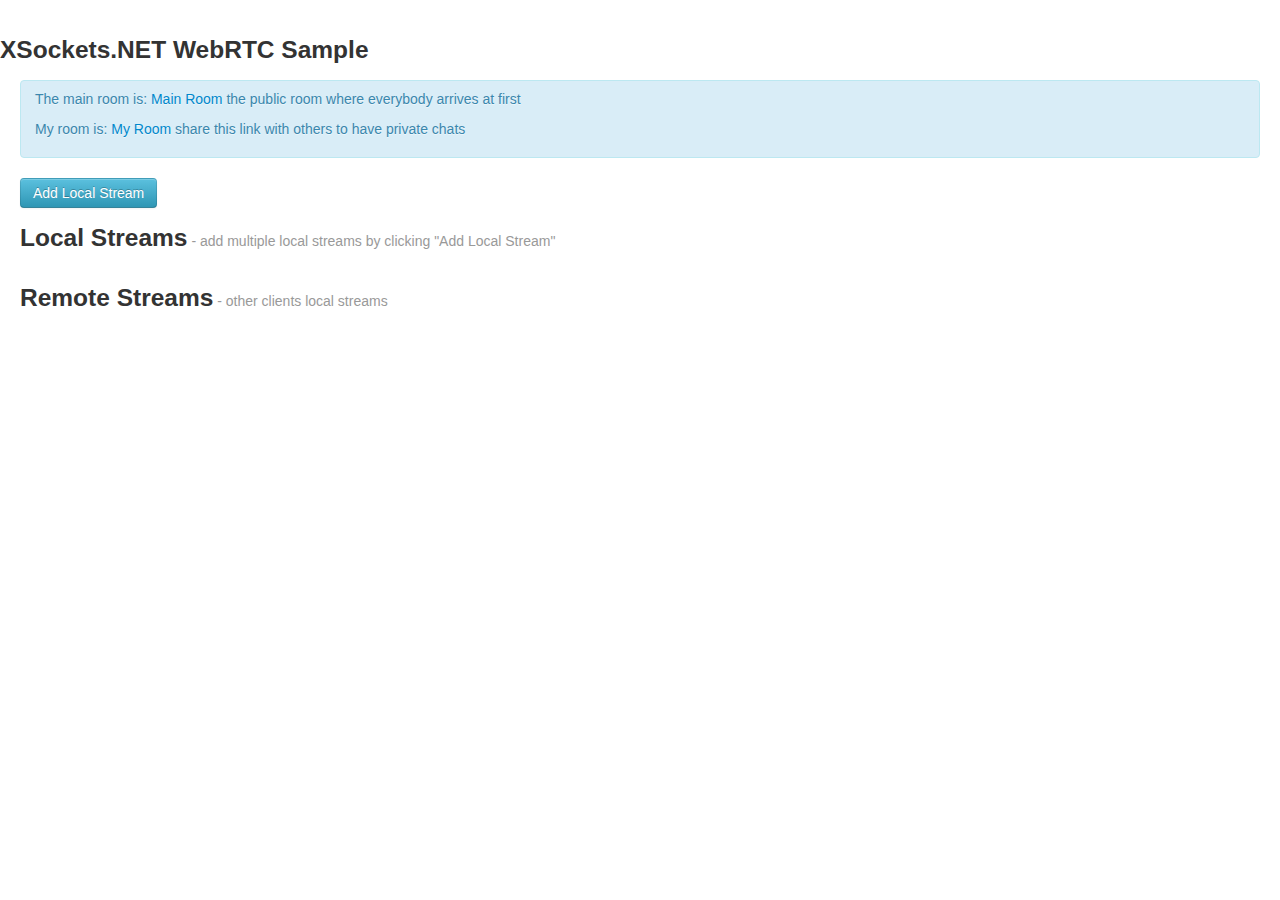
==== Html/index.html @ 1f032a22 "yiha" ====
﻿<!DOCTYPE html>
<html xmlns="http://www.w3.org/1999/xhtml">
<head>
    <meta charset="utf-8" />
    <title>XSockets.NET - WebRTC</title>
    <meta name="viewport" content="width=device-width, initial-scale=1.0" />
    <meta name="description" content="" />
    <meta name="author" content="" />

    <!-- Le styles -->
    <link href="lib/bootstrap/css/bootstrap.min.css" rel="stylesheet" />
    <link href="lib/bootstrap/css/custom.css" rel="stylesheet" />
    <link href="lib/bootstrap/css/bootstrap-responsive.min.css" rel="stylesheet" />

    <script src="lib/jquery/jquery-2.1.0.min.js"></script>
    <script src="lib/xsockets/XSockets.latest.js"></script>
    <script src="lib/xsockets/XSockets.WebRTC.latest.js"></script>

    <!-- Bootstrap-->
    <script src="lib/bootstrap/js/bootstrap.min.js"></script>

    <script>

        var peerBroker, rtc, myCtx, mainCtx = "ee58a08bf68043539ef41d7c0ed0c553";

        //Fires when the connection is opened
        var onContextCreated = function (brokerContext) {
            console.log("BrokerContext", brokerContext);
        };

        var onLocalStreamCreated = function (stream) {
            console.log("A Stream was added, i will soon pop up..", stream);
        };

        //Do this when we get a local stream
        var onLocalStream = function (stream) {
            var video = $("<video>").attr({
                autoplay: "autoplay", id: stream.id

            }).bind("click", { streamId: stream.id }, function (args) {
                rtc.removeStream(args.data.streamId, function (id) {
                    console.log("Local stream removed", id);
                });
                $(this).remove();
            }).prependTo("#local");
            attachMediaStream($(video).get(0), stream);
        };

        //Do this when we get a remote stream
        var onRemoteStream = function (event) {
            // First, remove prior videos belonging to this Peer
            $("video[rel='" + event.stream.id + "']").remove();
            var video = $("<video>").attr({
                autoplay: "autoplay", id: event.PeerId,
                rel: event.stream.id
            }).bind("click", { streamId: event.stream.id }, function (args) {

                // okey, a click on a remote video, lets disconnect
                rtc.removePeerConnection(event.PeerId);
            }).prependTo("#remote");
            attachMediaStream($(video).get(0), event.stream);

        };

        //When a connection is lost, remove it from the DOM
        var onPeerConnectionLost = function (peerConnection) {
            console.log("Lost a peer connection", peerConnection);
            $("[id='" + peerConnection.PeerId + "']").remove();
        };

        //When a remote peer removes a local stream
        var onRemoteStreamLost = function (stream) {
            console.log("Lost a remote stream", stream);
            $("[rel='" + stream.StreamId + "']").remove();
        };

        var onPeerConnectionStarted = function (peerConnection) {
            console.log("PeerConnection Started", peerConnection);
        };

        var onContextChange = function (context) {
            // You will recive a list of Peers on the current context
            console.log("Context changed", context);
        };

        //Doc Ready
        $(function () {

            var sdpFilters = [];

            //No need for this... Just showing how you can set contraints 
            sdpFilters.push(
               function (sdp) { // Limit the bandwith for each peer to 256 kilobits / sec
                   return sdp.replace(/a=mid:video\r\n/g,
                       'a=mid:video\r\nb=AS:50\r\n');
               }
           );

            //Create a new connection to a XSockets controller (the broker handling connections/state) see source code in Controller folder 
            peerBroker = new XSockets.WebSocket("ws://malinrocks.cloudapp.net:4502/CustomBroker");

            //When XSockets is connected setup WebRTC
            peerBroker.on(XSockets.Events.open, function (brokerClient) {
                console.log("brokerClient", brokerClient);

                myCtx = brokerClient.ClientGuid;

                //Pass the XSockets connnection to the WebRTC instance
                rtc = new XSockets.WebRTC(peerBroker,
                    {
                        //not needed, but we limit the bandwidth above and now pass it in (as an example)
                        sdpExpressions: sdpFilters
                    });

                ////////////////////////
                // BIND TO EVENTS
                ////////////////////////

                //Fires when the connection is opened
                rtc.bind(XSockets.WebRTC.Events.onContextCreated, onContextCreated);

                // This event will fire when a localStream is added 
                rtc.bind(XSockets.WebRTC.Events.onlocalStream, onLocalStream);


                // fire when a remote Peer adds a stream
                rtc.bind(XSockets.WebRTC.Events.onLocalStreamCreated, onLocalStreamCreated);

                // This event will fire when a remoteStream is added to one of the connected Peer's
                rtc.bind(XSockets.WebRTC.Events.onRemoteStream, onRemoteStream);

                // When a client disconnects from the broker & context, this event will fire
                rtc.bind(XSockets.WebRTC.Events.onPeerConnectionLost, onPeerConnectionLost);

                // When a remote peer removes a "localStream", this event will fire..
                rtc.bind(XSockets.WebRTC.Events.onRemoteStreamLost, onRemoteStreamLost);

                // Fires when a new peerconnction is initialized
                rtc.bind(XSockets.WebRTC.Events.onPeerConnectionStarted, onPeerConnectionStarted);

                // This event fires when there is a change on the current context, some one "enters"
                // or disapeers?
                rtc.bind(XSockets.WebRTC.Events.onContextChange, onContextChange);

                ////////////////////////
                // GET USERMEDIA
                ////////////////////////

                // Get a MediaStream using QVGA and no audio... When done, change context...
                rtc.getUserMedia(rtc.userMediaConstraints.qvga(false), function () {

                    //If there is a context passed in the querystring use it... else connect to default "dummy" context
                    var ctxId = XSockets.Utils.getParameterByName('ctxId');

                    if (ctxId) {
                        rtc.changeContext(ctxId);
                    } else {
                        //Just a fake context to get all clients connected to the same context directly                          
                        rtc.changeContext(mainCtx);
                    }

                    $('#mainroom').attr('href', location.origin + location.pathname);
                    $('#myroom').attr('href', location.origin + location.pathname + "?ctxId=" + myCtx);
                });


                //Add another stream for each click :)
                $("#addStream").on("click", function (evt) {
                    var that = $(this);
                    window.getUserMedia(rtc.userMediaConstraints.qvga(false), function (stream) {
                        // Add the MediaStream captured
                        rtc.addLocalStream(stream, function () {
                            that.children("span").text(rtc.getLocalStreams().length);

                            // as we added a new MediaStreams,  get the RemotePeers connected
                            // and refresh streams on those,,
                            rtc.getRemotePeers().forEach(function (peer) {
                                // refresh and reconnect peers
                                rtc.refreshStreams(peer, function (id) {
                                });
                            });

                        });
                    });
                });
            });
        });


    </script>
</head>
<body>
    <h3>XSockets.NET WebRTC Sample</h3>

    <div class="container-fluid">

        <div class="row-fluid">
            <div class="span12">
                <div class="alert alert-info">
                    <p>
                        The main room is: <a href="#" id="mainroom">Main Room</a> the public room where everybody arrives at first
                    </p>
                    <p>
                        My room is: <a href="#" id="myroom">My Room</a> share this link with others to have private chats
                    </p>
                </div>
            </div>            
        </div>

        <div class="row-fluid">
            <div class="span12">
                <button id="addStream" class="btn btn-info">Add Local Stream</button>
            </div>
        </div>

        <div class="row-fluid">
            <div class="span12">
                <h3>Local Streams<small> - add multiple local streams by clicking "Add Local Stream"</small></h3>
                <div id="local"></div>
            </div>
        </div>

        <div class="row-fluid">
            <div class="span12">
                <h3>Remote Streams<small> - other clients local streams</small></h3>
                <div id="remote"></div>
            </div>
        </div>
    </div>
</body>
</html>
---- Html/lib/bootstrap/css/custom.css ----
﻿body {
    padding-top: 20px;
    padding-bottom: 40px;
}

/* Custom container */
.container-narrow {
    margin: 0 auto;
    max-width: 700px;
}

    .container-narrow > hr {
        margin: 30px 0;
    }

/* Main marketing message and sign up button */
.jumbotron {
    margin: 30px 0;
    text-align: center;
}

    .jumbotron h1 {
        font-size: 50px;
        line-height: 1;
    }

    .jumbotron .btn {
        font-size: 16px;
        padding: 6px 14px;
    }

/* Supporting marketing content */
.marketing {
    margin: 30px 0;
}

    .marketing p + h4 {
        margin-top: 28px;
    }
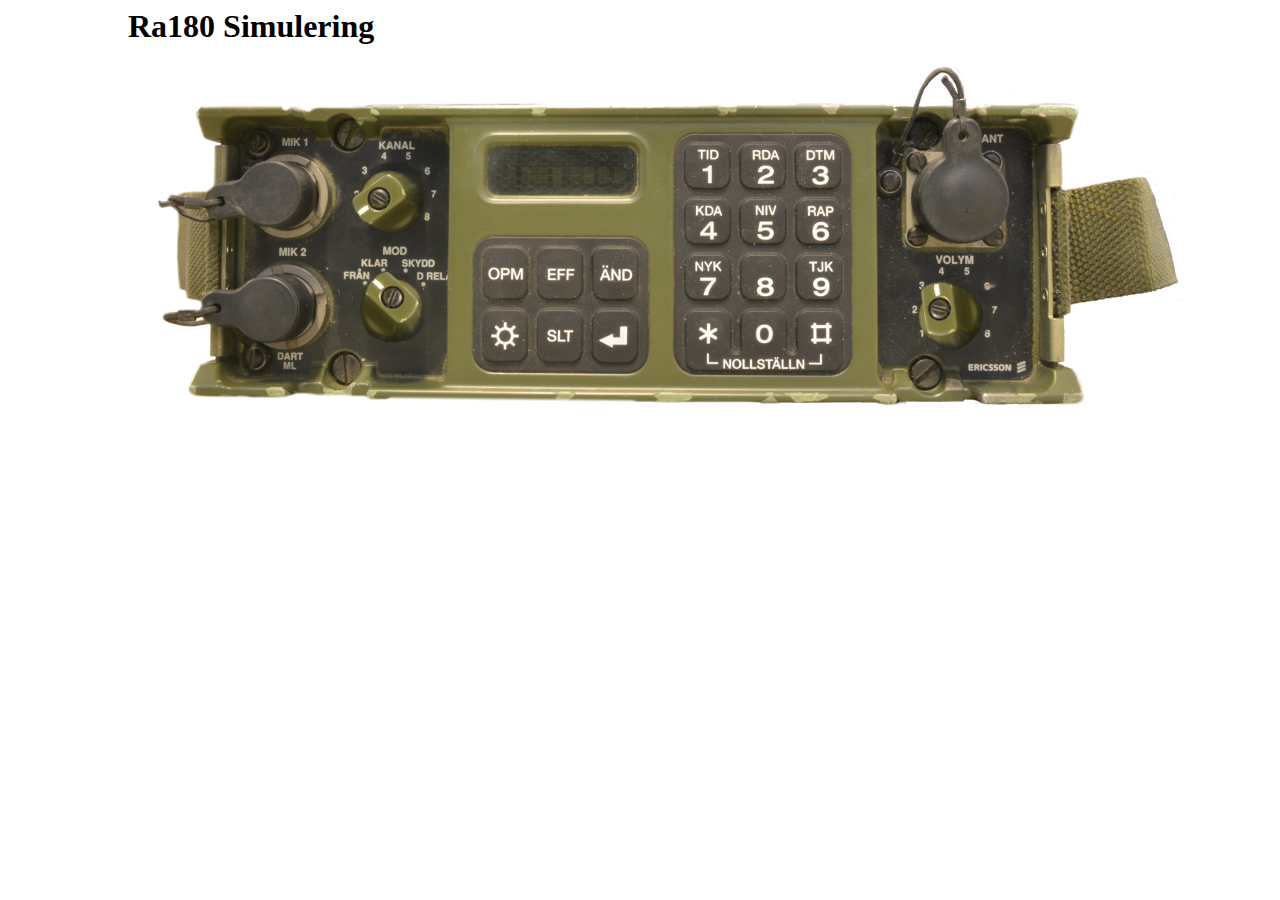
==== commit d23dae91: "Rename Ra180.html to index.html" ====
--- a/Html/index.html
+++ b/Html/index.html
@@ -1,231 +1,144 @@
-﻿<!DOCTYPE html>
-<html xmlns="http://www.w3.org/1999/xhtml">
-<head>
-    <meta charset="utf-8" />
-    <title>XSockets.NET - WebRTC</title>
-    <meta name="viewport" content="width=device-width, initial-scale=1.0" />
-    <meta name="description" content="" />
-    <meta name="author" content="" />
+<html>
+	<head>
+		<title>Ra180</title>
 
-    <!-- Le styles -->
-    <link href="lib/bootstrap/css/bootstrap.min.css" rel="stylesheet" />
-    <link href="lib/bootstrap/css/custom.css" rel="stylesheet" />
-    <link href="lib/bootstrap/css/bootstrap-responsive.min.css" rel="stylesheet" />
+		<link rel="stylesheet" href="assets/css/ra180.css" />
+		
+		<script src="lib/jquery/jquery-2.1.0.min.js"></script>
+		<script src="lib/knockout/knockout-3.0.0.debug.js"></script>
 
-    <script src="lib/jquery/jquery-2.1.0.min.js"></script>
-    <script src="lib/xsockets/XSockets.latest.js"></script>
-    <script src="lib/xsockets/XSockets.WebRTC.latest.js"></script>
+		<script src="lib/xsockets/XSockets.latest.js"></script>
+		<script src="lib/xsockets/XSockets.WebRTC.latest.js"></script>
+		
+		<script type="text/javascript" src="src/SynchronizationContext.js"></script>
+		<script type="text/javascript" src="src/Ra180Menu.js"></script>
+		<script type="text/javascript" src="src/Ra180PnyCalculator.js"></script>
+		<script type="text/javascript" src="src/Ra180ViewModel.js"></script>
 
-    <!-- Bootstrap-->
-    <script src="lib/bootstrap/js/bootstrap.min.js"></script>
+		<script type="text/javascript" src="src/WebRtcRadio.js"></script>
+		<script type="text/javascript" src="src/Ra180WebRtcRadioAdapter.js"></script>
 
-    <script>
+		<script>
+			var brokerUri = "ws://malinrocks.cloudapp.net:4502/CustomBroker";
+		</script>
+	</head>
+	<body>
+		<div class="container">
+			<h1>Ra180 Simulering</h1>
+		</div>
+		<div id="ra180" class="ra180">
+			<div class="ra180-display" data-bind="css: css.brightness">
+				<div class="text">
+					<span data-bind="css: {'blink': display.char1.isBlinking}, text: display.char1.character"></span>
+					<span data-bind="css: {'blink': display.char2.isBlinking}, text: display.char2.character"></span>
+					<span data-bind="css: {'blink': display.char3.isBlinking}, text: display.char3.character"></span>
+					<span data-bind="css: {'blink': display.char4.isBlinking}, text: display.char4.character"></span>
+					<span data-bind="css: {'blink': display.char5.isBlinking}, text: display.char5.character"></span>
+					<span data-bind="css: {'blink': display.char6.isBlinking}, text: display.char6.character"></span>
+					<span data-bind="css: {'blink': display.char7.isBlinking}, text: display.char7.character"></span>
+					<span data-bind="css: {'blink': display.char8.isBlinking}, text: display.char8.character"></span>
+				</div>
+				<div class="underscore">
+					<span class="blink" data-bind="text: display.char1.hasUnderscore() ? '-' : '&nbsp;'"></span>
+					<span class="blink" data-bind="text: display.char2.hasUnderscore() ? '-' : '&nbsp;'"></span>
+					<span class="blink" data-bind="text: display.char3.hasUnderscore() ? '-' : '&nbsp;'"></span>
+					<span class="blink" data-bind="text: display.char4.hasUnderscore() ? '-' : '&nbsp;'"></span>
+					<span class="blink" data-bind="text: display.char5.hasUnderscore() ? '-' : '&nbsp;'"></span>
+					<span class="blink" data-bind="text: display.char6.hasUnderscore() ? '-' : '&nbsp;'"></span>
+					<span class="blink" data-bind="text: display.char7.hasUnderscore() ? '-' : '&nbsp;'"></span>
+					<span class="blink" data-bind="text: display.char8.hasUnderscore() ? '-' : '&nbsp;'">-</span>
+				</div>
+			</div>
+			<div class="ra180-numpad">
+				<div>
+					<button id="key-1" title="1 (TID)" data-bind="click: sendKey1">1</button>
+					<button id="key-2" title="2 (RDA)" data-bind="click: sendKey2">2</button>
+					<button id="key-3" title="3 (DTM)" data-bind="click: sendKey3">3</button>
+				</div>
+				<div>
+					<button id="key-4" title="4 (KDA)" data-bind="click: sendKey4">4</button>
+					<button id="key-5" title="5 (NIV)" data-bind="click: sendKey5">5</button>
+					<button id="key-6" title="6 (RAP)" data-bind="click: sendKey6">6</button>
+				</div>
+				<div>
+					<button id="key-7" title="7 (NYK)" data-bind="click: sendKey7">7</button>
+					<button id="key-8" title="8"       data-bind="click: sendKey8">8</button>
+					<button id="key-9" title="9 (TJK)" data-bind="click: sendKey9">9</button>
+				</div>
+				<div>
+					<button id="key-asterix" title="*" data-bind="click: sendKeyAsterix">*</button>
+					<button id="key-0" title="0"       data-bind="click: sendKey0">0</button>
+					<button id="key-hashtag" title="#" data-bind="click: sendKeyHashtag">#</button>
+				</div>
+				<button id="reset" title="NOLLST�LLN" data-bind="click: sendKeyReset">NOLLST�LLN</button>
+			</div>
+			<div class="ra180-fnpad">
+				<div>
+					<button id="key-opm" title="OPM" data-bind="click: sendKeyOpm">OPM</button>
+					<button id="key-eff" title="EFF" data-bind="click: sendKeyEff">EFF</button>
+					<button id="key-and" title="&Auml;ND" data-bind="click: sendKeyAnd">&Auml;ND</button>
+				</div>
+				<div>
+					<button id="key-bel" title="BEL" data-bind="click: sendKeyBel">BEL</button>
+					<button id="key-slt" title="SLT" data-bind="click: sendKeySlt">SLT</button>
+					<button id="key-ent" title="ENT" data-bind="click: sendKeyEnt">ENT</button>
+				</div>
+			</div>
+			<div class="channel-mod">
+				<div class="channel" data-bind="css: css.channel">
+					<button id="channel-1" title="Kanal 1" data-bind="click: setChannel1">1</button>
+					<button id="channel-2" title="Kanal 2" data-bind="click: setChannel2">2</button>
+					<button id="channel-3" title="Kanal 3" data-bind="click: setChannel3">3</button>
+					<button id="channel-4" title="Kanal 4" data-bind="click: setChannel4">4</button>
+					<button id="channel-5" title="Kanal 5" data-bind="click: setChannel5">5</button>
+					<button id="channel-6" title="Kanal 6" data-bind="click: setChannel6">6</button>
+					<button id="channel-7" title="Kanal 7" data-bind="click: setChannel7">7</button>
+					<button id="channel-8" title="Kanal 8" data-bind="click: setChannel8">8</button>
+					<button id="channel-toggle"title="Byt kanal" data-bind="click: sendKeyChannel"></button>
+				</div>
+				<div class="mod" data-bind="css: css.mod">
+					<button id="mod-off" title="FR&Aring;N" data-bind="click: setModOff">FR&Aring;N</button>
+					<button id="mod-klar" title="KLAR" data-bind="click: setModKlar">KLAR</button>
+					<button id="mod-skydd" title="SKYDD" data-bind="click: setModSkydd">SKYDD</button>
+					<button id="mod-drelay" title="D REL&Auml;" data-bind="click: setModDRelay">D REL&Auml;</button>
+					<button id="mod-toggle" title="Byt kanal" data-bind="click: sendKeyMod"></button>
+				</div>
+			</div>
+			<div class="volume" data-bind="css: css.volume">
+				<button id="volume-1" title="Volym 1" data-bind="click: setVolume1">1</button>
+				<button id="volume-2" title="Volym 2" data-bind="click: setVolume2">2</button>
+				<button id="volume-3" title="Volym 3" data-bind="click: setVolume3">3</button>
+				<button id="volume-4" title="Volym 4" data-bind="click: setVolume4">4</button>
+				<button id="volume-5" title="Volym 5" data-bind="click: setVolume5">5</button>
+				<button id="volume-6" title="Volym 6" data-bind="click: setVolume6">6</button>
+				<button id="volume-7" title="Volym 7" data-bind="click: setVolume7">7</button>
+				<button id="volume-8" title="Volym 8" data-bind="click: setVolume8">8</button>
+				<button id="volume-toggle"title="Byt kanal" data-bind="click: sendKeyVolume"></button>
+			</div>
+		</div>
+		<div id="webrtc-radio">
+			<button data-bind="event: {mousedown: transmit, mouseup: receive, mouseleave: receive}, text: isTransmitting() ? 'Sending' : 'Receiving', visible: isEnabled">
+			</button>
+			
+			<div id="remote">
+				<div data-bind="foreach: audio">
+					<audio data-bind="attr: { 'id': id, 'rel': rel, 'muted': muted() ? 'muted' : undefined }" autoplay="autoplay"/>
+				</div>
+			</div>
+		</div>
+	</body>
+	<script type="text/javascript">
+		$(function() {
+			var syncContext = new SynchronizationContext();
+			var ra180 = new Ra180ViewModel(syncContext);
+			var radio = new WebRtcRadio(brokerUri);
+			
+			ra180.synchronizationContext = syncContext;
+			var adapter = new Ra180WebRtcRadioAdapter(ra180, radio);
 
-        var peerBroker, rtc, myCtx, mainCtx = "ee58a08bf68043539ef41d7c0ed0c553";
-
-        //Fires when the connection is opened
-        var onContextCreated = function (brokerContext) {
-            console.log("BrokerContext", brokerContext);
-        };
-
-        var onLocalStreamCreated = function (stream) {
-            console.log("A Stream was added, i will soon pop up..", stream);
-        };
-
-        //Do this when we get a local stream
-        var onLocalStream = function (stream) {
-            var video = $("<video>").attr({
-                autoplay: "autoplay", id: stream.id
-
-            }).bind("click", { streamId: stream.id }, function (args) {
-                rtc.removeStream(args.data.streamId, function (id) {
-                    console.log("Local stream removed", id);
-                });
-                $(this).remove();
-            }).prependTo("#local");
-            attachMediaStream($(video).get(0), stream);
-        };
-
-        //Do this when we get a remote stream
-        var onRemoteStream = function (event) {
-            // First, remove prior videos belonging to this Peer
-            $("video[rel='" + event.stream.id + "']").remove();
-            var video = $("<video>").attr({
-                autoplay: "autoplay", id: event.PeerId,
-                rel: event.stream.id
-            }).bind("click", { streamId: event.stream.id }, function (args) {
-
-                // okey, a click on a remote video, lets disconnect
-                rtc.removePeerConnection(event.PeerId);
-            }).prependTo("#remote");
-            attachMediaStream($(video).get(0), event.stream);
-
-        };
-
-        //When a connection is lost, remove it from the DOM
-        var onPeerConnectionLost = function (peerConnection) {
-            console.log("Lost a peer connection", peerConnection);
-            $("[id='" + peerConnection.PeerId + "']").remove();
-        };
-
-        //When a remote peer removes a local stream
-        var onRemoteStreamLost = function (stream) {
-            console.log("Lost a remote stream", stream);
-            $("[rel='" + stream.StreamId + "']").remove();
-        };
-
-        var onPeerConnectionStarted = function (peerConnection) {
-            console.log("PeerConnection Started", peerConnection);
-        };
-
-        var onContextChange = function (context) {
-            // You will recive a list of Peers on the current context
-            console.log("Context changed", context);
-        };
-
-        //Doc Ready
-        $(function () {
-
-            var sdpFilters = [];
-
-            //No need for this... Just showing how you can set contraints 
-            sdpFilters.push(
-               function (sdp) { // Limit the bandwith for each peer to 256 kilobits / sec
-                   return sdp.replace(/a=mid:video\r\n/g,
-                       'a=mid:video\r\nb=AS:50\r\n');
-               }
-           );
-
-            //Create a new connection to a XSockets controller (the broker handling connections/state) see source code in Controller folder 
-            peerBroker = new XSockets.WebSocket("ws://malinrocks.cloudapp.net:4502/CustomBroker");
-
-            //When XSockets is connected setup WebRTC
-            peerBroker.on(XSockets.Events.open, function (brokerClient) {
-                console.log("brokerClient", brokerClient);
-
-                myCtx = brokerClient.ClientGuid;
-
-                //Pass the XSockets connnection to the WebRTC instance
-                rtc = new XSockets.WebRTC(peerBroker,
-                    {
-                        //not needed, but we limit the bandwidth above and now pass it in (as an example)
-                        sdpExpressions: sdpFilters
-                    });
-
-                ////////////////////////
-                // BIND TO EVENTS
-                ////////////////////////
-
-                //Fires when the connection is opened
-                rtc.bind(XSockets.WebRTC.Events.onContextCreated, onContextCreated);
-
-                // This event will fire when a localStream is added 
-                rtc.bind(XSockets.WebRTC.Events.onlocalStream, onLocalStream);
-
-
-                // fire when a remote Peer adds a stream
-                rtc.bind(XSockets.WebRTC.Events.onLocalStreamCreated, onLocalStreamCreated);
-
-                // This event will fire when a remoteStream is added to one of the connected Peer's
-                rtc.bind(XSockets.WebRTC.Events.onRemoteStream, onRemoteStream);
-
-                // When a client disconnects from the broker & context, this event will fire
-                rtc.bind(XSockets.WebRTC.Events.onPeerConnectionLost, onPeerConnectionLost);
-
-                // When a remote peer removes a "localStream", this event will fire..
-                rtc.bind(XSockets.WebRTC.Events.onRemoteStreamLost, onRemoteStreamLost);
-
-                // Fires when a new peerconnction is initialized
-                rtc.bind(XSockets.WebRTC.Events.onPeerConnectionStarted, onPeerConnectionStarted);
-
-                // This event fires when there is a change on the current context, some one "enters"
-                // or disapeers?
-                rtc.bind(XSockets.WebRTC.Events.onContextChange, onContextChange);
-
-                ////////////////////////
-                // GET USERMEDIA
-                ////////////////////////
-
-                // Get a MediaStream using QVGA and no audio... When done, change context...
-                rtc.getUserMedia(rtc.userMediaConstraints.qvga(false), function () {
-
-                    //If there is a context passed in the querystring use it... else connect to default "dummy" context
-                    var ctxId = XSockets.Utils.getParameterByName('ctxId');
-
-                    if (ctxId) {
-                        rtc.changeContext(ctxId);
-                    } else {
-                        //Just a fake context to get all clients connected to the same context directly                          
-                        rtc.changeContext(mainCtx);
-                    }
-
-                    $('#mainroom').attr('href', location.origin + location.pathname);
-                    $('#myroom').attr('href', location.origin + location.pathname + "?ctxId=" + myCtx);
-                });
-
-
-                //Add another stream for each click :)
-                $("#addStream").on("click", function (evt) {
-                    var that = $(this);
-                    window.getUserMedia(rtc.userMediaConstraints.qvga(false), function (stream) {
-                        // Add the MediaStream captured
-                        rtc.addLocalStream(stream, function () {
-                            that.children("span").text(rtc.getLocalStreams().length);
-
-                            // as we added a new MediaStreams,  get the RemotePeers connected
-                            // and refresh streams on those,,
-                            rtc.getRemotePeers().forEach(function (peer) {
-                                // refresh and reconnect peers
-                                rtc.refreshStreams(peer, function (id) {
-                                });
-                            });
-
-                        });
-                    });
-                });
-            });
-        });
-
-
-    </script>
-</head>
-<body>
-    <h3>XSockets.NET WebRTC Sample</h3>
-
-    <div class="container-fluid">
-
-        <div class="row-fluid">
-            <div class="span12">
-                <div class="alert alert-info">
-                    <p>
-                        The main room is: <a href="#" id="mainroom">Main Room</a> the public room where everybody arrives at first
-                    </p>
-                    <p>
-                        My room is: <a href="#" id="myroom">My Room</a> share this link with others to have private chats
-                    </p>
-                </div>
-            </div>            
-        </div>
-
-        <div class="row-fluid">
-            <div class="span12">
-                <button id="addStream" class="btn btn-info">Add Local Stream</button>
-            </div>
-        </div>
-
-        <div class="row-fluid">
-            <div class="span12">
-                <h3>Local Streams<small> - add multiple local streams by clicking "Add Local Stream"</small></h3>
-                <div id="local"></div>
-            </div>
-        </div>
-
-        <div class="row-fluid">
-            <div class="span12">
-                <h3>Remote Streams<small> - other clients local streams</small></h3>
-                <div id="remote"></div>
-            </div>
-        </div>
-    </div>
-</body>
-</html>
+			ko.applyBindings(ra180, $("#ra180")[0]);
+			ko.applyBindings(radio, $("#webrtc-radio")[0]);
+			radio.initialize();
+		});
+	</script>
+</html>--- a/Html/assets/css/ra180.css
+++ b/Html/assets/css/ra180.css
@@ -0,0 +1,236 @@
+.ra180 {
+	background-image: url('../img/DSC_0007.png');
+	width: 1082px;
+	height: 342px;
+	margin-left: auto;
+	margin-right: auto;
+}
+.ra180-display {
+	color: #00ff00;
+	font-family: "Lucida Console", Monaco, monospace;
+	font-size: 15px;
+	letter-spacing: -1.2px;
+	position: relative;
+	top: 102px;
+	left: 408px;
+	height: 30px;
+}
+
+.ra180-display-bel0 { color: #008800; }
+.ra180-display-bel1 { color: #009900; }
+.ra180-display-bel2 { color: #00aa00; }
+.ra180-display-bel3 { color: #00cc00; }
+.ra180-display-bel4 { color: #00dd00; }
+.ra180-display-bel5 { color: #00ff00; }
+
+.ra180-display .underscore {
+	position: relative;
+	top: -4px;
+}
+
+.ra180-numpad {
+	position: relative;
+	top: 39px;
+	top: 43px;
+	left: 578px;
+	left: 586px;
+	width: 172px;
+	height: 238px;
+}
+
+.ra180 button {
+	width: 46px;
+	height: 46px;
+	margin: 2px;
+	margin-top: 7px;
+	font-size: 0;
+	background-color: transparent;
+	border: none;
+	outline: none;
+}
+
+.ra180 button:link { border: none; }
+.ra180 button:visited { border: none; }
+.ra180 button:hover { border: solid 2px white; }
+.ra180 button:active { border: none; }
+
+.ra180 button#reset {
+	margin-top: 0px;
+	position: relative;
+	top: -2px;
+	height: 15px;
+	width: 154px;
+}
+
+.ra180-fnpad {
+	position: relative;
+	top: -95px;
+	left: 380px;
+	width: 172px;
+	height: 136px;
+}
+
+.ra180-fnpad button {
+	margin: 3px;
+	margin-top: 9px;
+	height: 50px;
+}
+
+.ra180-fnpad button {
+	
+}
+
+.container {
+	margin-left: auto;
+	margin-right: auto;
+	width: 1024px;
+}
+
+.ra180 .channel-mod {
+	position: relative;
+	top: -330px;
+	left: 245px;
+	width: 100px;
+	height: 200px;
+	
+}
+
+.ra180 .channel, .ra180 .mod { height: 115px; }
+
+.ra180 .vred-01 { background-image: url('../img/Ra180-Vred-01.png'); }
+.ra180 .vred-02 { background-image: url('../img/Ra180-Vred-02.png'); }
+.ra180 .vred-03 { background-image: url('../img/Ra180-Vred-03.png'); }
+.ra180 .vred-04 { background-image: url('../img/Ra180-Vred-04.png'); }
+.ra180 .vred-05 { background-image: url('../img/Ra180-Vred-05.png'); }
+.ra180 .vred-06 { background-image: url('../img/Ra180-Vred-06.png'); }
+.ra180 .vred-07 { background-image: url('../img/Ra180-Vred-07.png'); }
+.ra180 .vred-08 { background-image: url('../img/Ra180-Vred-08.png'); }
+
+.ra180 .channel-mod button {
+	width: 15px;
+	height: 15px;
+}
+
+.ra180 .channel-mod button#channel-1 { position: relative; top: 61px; left: 10px; }
+.ra180 .channel-mod button#channel-2 { position: relative; top: 38px; left: -22px; }
+.ra180 .channel-mod button#channel-3 { position: relative; top: 14px; left: -42px; }
+.ra180 .channel-mod button#channel-3 { position: relative; top: 15px; left: -38px; }
+.ra180 .channel-mod button#channel-4 { position: relative; top: 1px; left: -42px; }
+.ra180 .channel-mod button#channel-5 { position: relative; top: -24px; left: 54px; }
+.ra180 .channel-mod button#channel-6 { position: relative; top: -10px; left: 50px; }
+.ra180 .channel-mod button#channel-7 { position: relative; top: 14px; left: 32px; }
+.ra180 .channel-mod button#channel-8 { position: relative; top: 36px; left: 2px; }
+.ra180 .channel-mod button#channel-toggle {
+	position: relative;
+	top: -30px;
+	left: 24px;
+	width: 48px;
+	height: 60px;
+}
+
+.ra180 .channel-mod .mod {
+	position: relative;
+	top: -6px;
+}
+
+.ra180 .mod button { width: 35px; }
+.ra180 .mod button#mod-off { position: relative; top: 13px; left: -7px;  float: left; }
+.ra180 .mod button#mod-klar { position: relative; top: 0px; left: -28px;  }
+.ra180 .mod button#mod-skydd { position: relative; top: -23px; left: -0px; float: right; width: 43px;}
+.ra180 .mod button#mod-drelay { position: relative; top: -10px; left: 58px; float: right; width: 40px;}
+.ra180 .mod button#mod-toggle {
+	position: relative;
+	top: -25px;
+	left: 28px;
+	width: 40px;
+	height: 60px;
+}
+
+.ra180 .volume {
+	position: relative;
+	top: -415px;
+	left: 800px;
+	width: 120px;
+	height: 100px;
+}
+
+.ra180 .volume button {
+	width: 15px;
+	height: 15px;
+}
+
+.ra180 .volume button#volume-1 { position: relative; top: 63px; left: 13px; }
+.ra180 .volume button#volume-2 { position: relative; top: 39px; left: -18px; }
+.ra180 .volume button#volume-3 { position: relative; top: 15px; left: -36px; }
+.ra180 .volume button#volume-4 { position: relative; top: 1px; left: -39px; }
+.ra180 .volume button#volume-5 { position: relative; top: 1px; left: -38px; }
+.ra180 .volume button#volume-6 { position: relative; top: -10px; left: 78px; }
+.ra180 .volume button#volume-7 { position: relative; top: 14px; left: 61px; }
+.ra180 .volume button#volume-8 { position: relative; top: 38px; left: 30px; }
+.ra180 .volume button#volume-toggle {
+	position: relative;
+	top: -30px;
+	left: 28px;
+	width: 48px;
+	height: 60px;
+}
+
+.blink {
+  -moz-animation-duration: 400ms;
+  -moz-animation-name: blink;
+  -moz-animation-iteration-count: infinite;
+  -moz-animation-direction: alternate;
+  
+  -webkit-animation-duration: 400ms;
+  -webkit-animation-name: blink;
+  -webkit-animation-iteration-count: infinite;
+  -webkit-animation-direction: alternate;
+  
+  animation-duration: 400ms;
+  animation-name: blink;
+  animation-iteration-count: infinite;
+  animation-direction: alternate;
+}
+
+@-moz-keyframes blink {
+  from {
+	opacity: 1;
+  }
+  
+  to {
+	opacity: 0;
+  }
+}
+
+@-webkit-keyframes blink {
+  from {
+	opacity: 1;
+  }
+  
+  to {
+	opacity: 0;
+  }
+}
+
+@keyframes blink {
+  from {
+	opacity: 1;
+  }
+  
+  to {
+	opacity: 0;
+  }
+}
+
+#webrtc-radio {
+	margin-top: 30px;
+	margin-left: auto;
+	margin-right: auto;
+	width: 800px;
+}
+
+#webrtc-radio button {
+	font-size: 150%;
+	width: 800px;
+	height: 50px;
+}